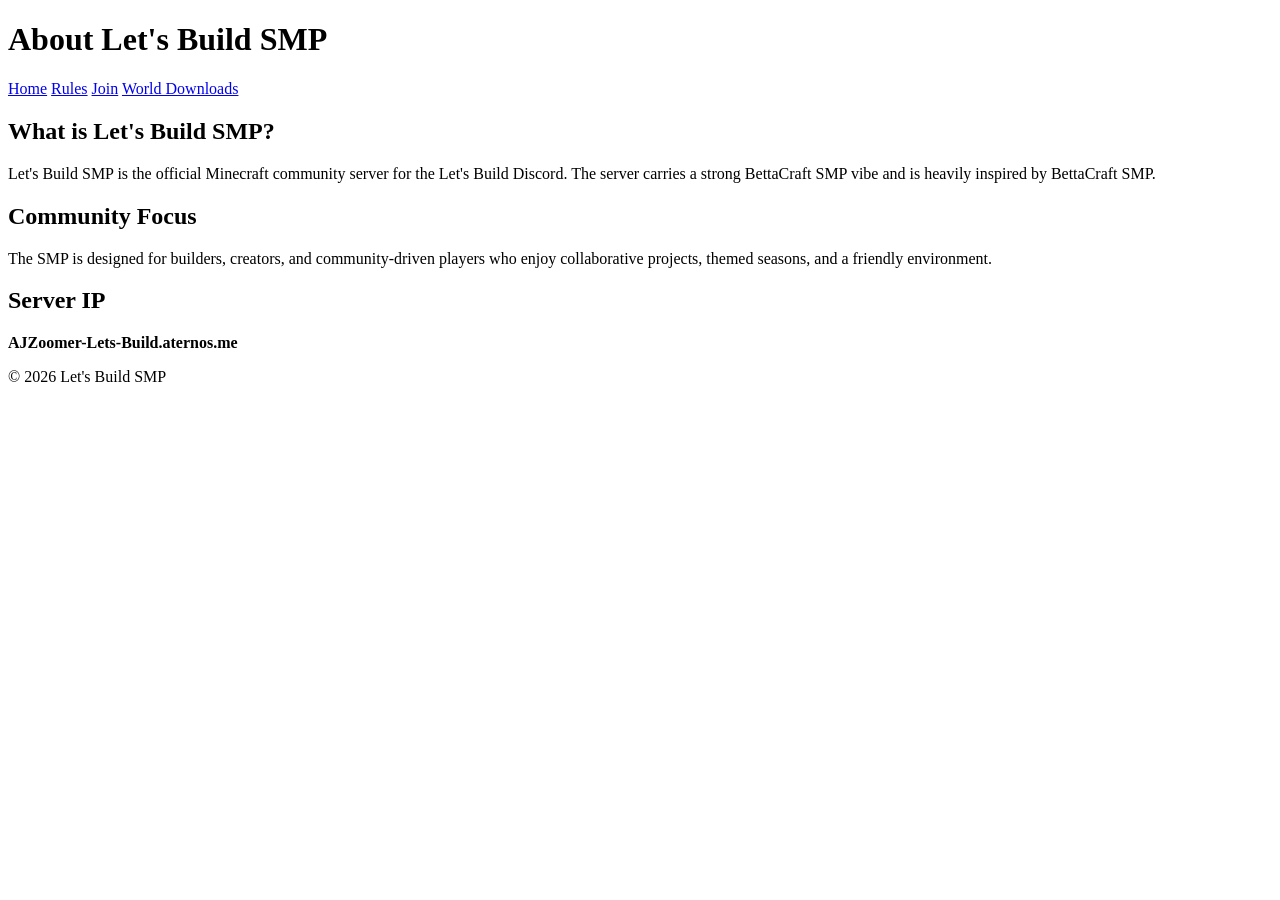
==== about.html @ 3b4f88ca "Add about.html for project information" ====
<!DOCTYPE html>
<html lang="en">
<head>
  <meta charset="UTF-8">
  <title>About - Let's Build SMP</title>
  <link rel="stylesheet" href="style.css">
</head>
<body>

<header>
  <h1>About Let's Build SMP</h1>
  <nav>
    <a href="index.html">Home</a>
    <a href="rules.html">Rules</a>
    <a href="join.html">Join</a>
    <a href="downloads.html">World Downloads</a>
  </nav>
</header>

<section>
  <h2>What is Let's Build SMP?</h2>
  <p>Let's Build SMP is the official Minecraft community server for the Let's Build Discord. The server carries a strong BettaCraft SMP vibe and is heavily inspired by BettaCraft SMP.</p>

  <h2>Community Focus</h2>
  <p>The SMP is designed for builders, creators, and community-driven players who enjoy collaborative projects, themed seasons, and a friendly environment.</p>

  <h2>Server IP</h2>
  <p><strong>AJZoomer-Lets-Build.aternos.me</strong></p>
</section>

<footer>
  <p>© 2026 Let's Build SMP</p>
</footer>

</body>
</html>
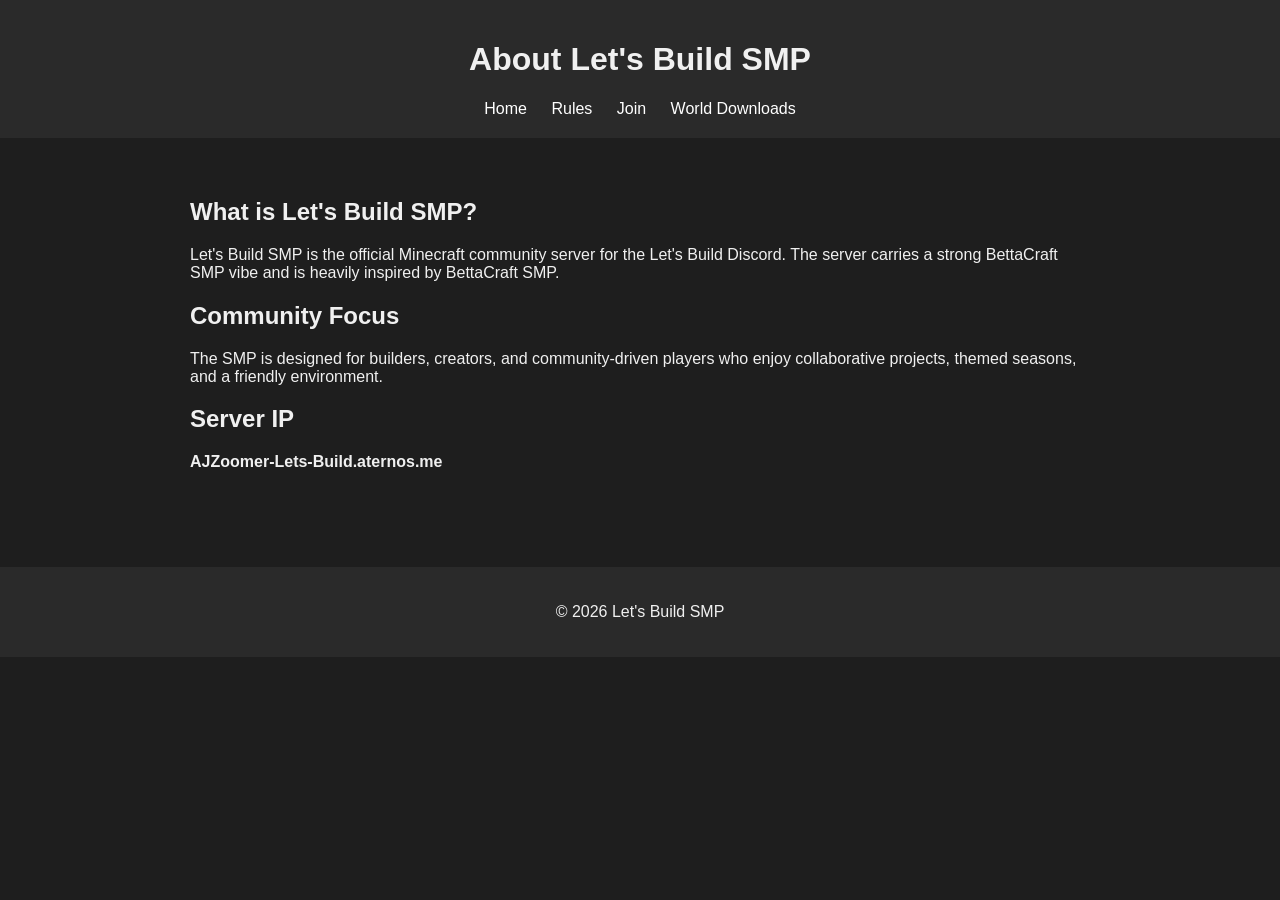
==== commit 803ed6cf: "Update about.html" ====
--- a/about.html
+++ b/about.html
@@ -3,7 +3,7 @@
 <head>
   <meta charset="UTF-8">
   <title>About - Let's Build SMP</title>
-  <link rel="stylesheet" href="style.css">
+  <link rel="stylesheet" href="style.css"> 
 </head>
 <body>
 
--- a/style.css
+++ b/style.css
@@ -0,0 +1,62 @@
+body {
+  margin: 0;
+  font-family: Arial, sans-serif;
+  background: #1e1e1e;
+  color: #f0f0f0;
+}
+
+header {
+  background: #2a2a2a;
+  padding: 20px;
+  text-align: center;
+}
+
+nav a {
+  margin: 0 10px;
+  color: #fff;
+  text-decoration: none;
+}
+
+.hero {
+  text-align: center;
+  padding: 60px 20px;
+}
+
+section {
+  padding: 40px 20px;
+  max-width: 900px;
+  margin: auto;
+}
+
+.cards {
+  display: flex;
+  justify-content: center;
+  gap: 20px;
+  padding: 40px;
+  flex-wrap: wrap;
+}
+
+.card {
+  background: #2a2a2a;
+  padding: 20px;
+  border-radius: 8px;
+  width: 250px;
+  text-align: center;
+}
+
+.button {
+  display: inline-block;
+  margin-top: 10px;
+  padding: 10px 15px;
+  background: #4a90e2;
+  color: #fff;
+  text-decoration: none;
+  border-radius: 6px;
+}
+
+footer {
+  text-align: center;
+  padding: 20px;
+  background: #2a2a2a;
+  margin-top: 40px;
+}
